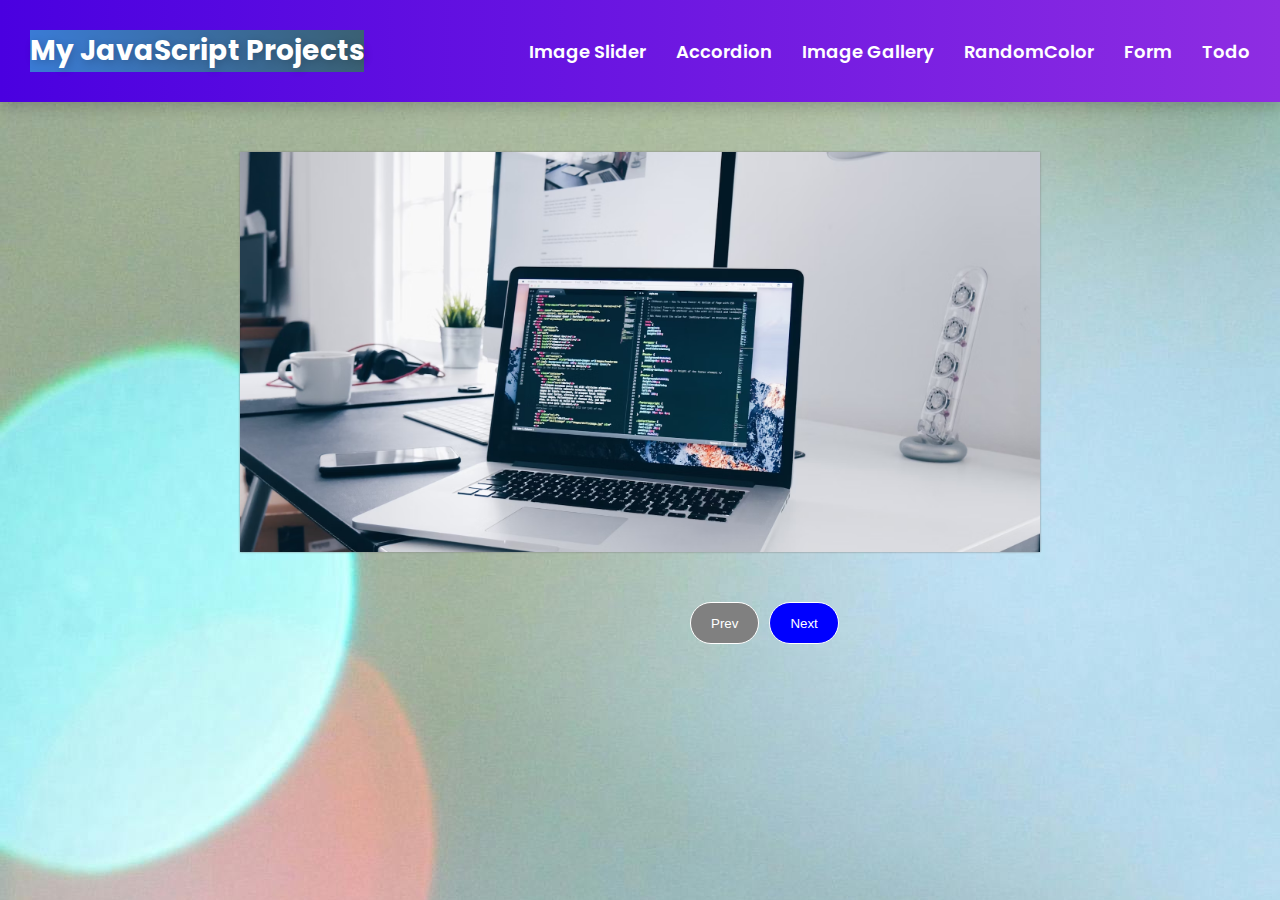
==== index.html @ f2779c6f "Initial commit" ====
<!DOCTYPE html>
<html lang="en">

<head>
    <meta charset="UTF-8">
    <meta name="viewport" content="width=device-width, initial-scale=1.0">
    <title>ImageSlider</title>
    <link rel="stylesheet" href="CSS/style.css">
</head>

<body style="position: relative; background:url(/images/fl-1.jpg) ;">
    <header>
        <div class="top_left">
            <h1>My JavaScript Projects</h1>

        </div>
        <div class="top_right">
            <ul>
                <li><a href="index.html">Image Slider</a></li>
                <li><a href="Accordion.html">Accordion</a></li>
                <li><a href="imagegallery.html">Image Gallery</a></li>
                <li><a href="Randomcolor.html">RandomColor</a></li>
                <li><a href="form.html">Form</a></li>
                <li><a href="todo.html">Todo</a></li>
            </ul>

        </div>

    </header>
    <div class="container">
        <div class="item">
             <img src="images/e.avif" width="100%" height="100%" alt="">

        </div>
        <div class="item">
            <img src="images/a.avif" width="100%" height="100%" alt="">
        </div>
        <div class="item">
            <img src="images/b.avif" width="100%" height="100%" alt="">
    
        </div>
        <div class="item">
            <img src="images/c.avif" width="100%" height="100%" alt="">
        </div>
        <div class="item">
            <img src="images/d.avif" width="100%" height="100%" alt="">
        </div>

    </div>
    <div class="my-btn">
        <button id="btn1" disabled="true" style="background-color: gray;">Prev</button>
        <button id="btn2">Next</button>
    </div>
    <script>
        var btn1 = document.querySelector("#btn1");
        var btn2 = document.querySelector("#btn2");
        var images = document.querySelectorAll(".item");
        // btn1.disabled = true;
        var poe = 0;
        btn2.addEventListener(
            "click",
            function (e) {
                btn1.disabled = false;
                btn1.style.backgroundColor="blue";
                if (images.length - 1 == poe) {
                    btn2.style.backgroundColor = "gray";
                    return this.disabled = true;

                }
                poe++;
                for (img of images) {
                    img.style.transform = `translateX(-${poe * 100}%)`
                }
            }
        )
        btn1.addEventListener(
            "click",
            function (e) {
                if (poe == 0) {
                    btn1.style.backgroundColor = "gray";
                    btn2.style.backgroundColor="blue";
                    return this.disabled = true;
                }
                poe--;
                for (img of images) {
                    img.style.transform = `translateX(-${poe * 100}%)`
                }
                btn2.disabled = false;
            }
        )
    </script>











</body>

</html>
---- CSS/style.css ----
@import url('https://fonts.googleapis.com/css2?family=Montserrat:ital,wght@0,100..900;1,100..900&display=swap');
@import url('https://fonts.googleapis.com/css2?family=Poppins:ital,wght@0,100;0,200;0,300;0,400;0,500;0,600;0,700;0,800;0,900;1,100;1,200;1,300;1,400;1,500;1,600;1,700;1,800;1,900&display=swap');

* {
    margin: 0;
    padding: 0;
    box-sizing: border-box;
    font-family: "Poppins", sans-serif;
}

a {
    text-decoration: none;
    color: inherit;
}

header {
    width: 100%;
    padding: 30px;
    box-shadow: rgba(0, 0, 0, 0.2) 0px 5px 15px;
    display: flex;
    justify-content: space-between;
    align-items: center;
    background: linear-gradient(to right, #4a00e0, #8e2de2);
}

header h1 {
    font-size: 28px;
    font-weight: bold;
    color: white;
    text-shadow: 2px 2px 8px rgba(0, 0, 0, 0.2);
    background: linear-gradient(to right, #3a7bd5, #3a6073); 
}

header ul {
    list-style: none;
    display: flex;
    gap: 30px;
    font-size: 18px;
     
}
header ul li {
    position: relative;
    font-weight: 600;
    color: white;
    cursor: pointer;
    transition: color 0.3s ease-in-out;
}


li:hover {
    color: #00b894;
}

.container {
    width: 800px;
    height: 400px;
    box-shadow: 0px 0px 2px gray;
    margin: 50px auto;
    background-color: white;
    overflow: hidden;
    display: flex;
}

.item {
    width: 100%;
    height: 100%;
    transition: 0.6s;
    transition-timing-function: linear;
    flex-shrink: 0;
}


.my-btn {
    position: absolute;
    left: 690px;
    display: flex;
    gap: 10px;
}

.my-btn button {
    background-color: blue;
    color: #fff;
    padding: 20px;
    border-radius: 32px;
    font-family: 'Gill Sans', 'Gill Sans MT', Calibri, 'Trebuchet MS', sans-serif;
    cursor: pointer;
}

#btn1,
#btn2 {
    display: flex;
    justify-content: center;
    align-items: center;
}


.item img {
    object-fit: cover;
}

.container_part {
    position: absolute;
    top: 20px;
    width: 1200px;
    height: 130vh;
    padding: 20px;
    margin-top: 100px;
}

.accordion-header {
    width: 100%;
    /* height: 77px; */
    display: flex;
    flex-direction: column;
    gap: 20px;
}

.accordion-header h1 {
    text-align: center;
    font-size: 36px;
    font-weight: 700;
    text-transform: uppercase;
    letter-spacing: 2px;
    color: #333;
    background: #E0F7FA;
    box-shadow: 2px 2px 10px rgba(0, 0, 0, 0.2);
    text-shadow: 2px 2px 5px rgba(0, 0, 0, 0.3);
    padding: 20px 0;
    position: relative;
}

.accordion-items {
    border: 1px solid lightgray;
    border-radius: 15px;
    width: 100%;
    /* overflow: hidden; */
    background-color: #f8f8f8;
    padding: 36px 30px 36px 30px;
    font-family: "Montserrat", serif;
    font-size: 14px;
    font-weight: 700;
    color: rgb(29, 29, 29);
    cursor: pointer;
    position: relative;
    transform: translate(1);
    
}

.accordion-items:hover {
    box-shadow: rgba(0, 0, 0, 0.16) 0px 10px 36px 0px, rgba(0, 0, 0, 0.06) 0px 0px 0px 1px;
}

.header_part {
    display: flex;
    justify-content: space-between;
    align-items: center;
    margin-bottom: 15px;
}

.button {
    border: none;
    outline: none;
    cursor: pointer;
    font-weight: 600;
    color: #3498db;
    font-size: 20px;
}

.fa-plus {
    font-size: 20px;
    position: absolute;
    top: 28px;
    right: 10px;
    display: block;
}

.fa-minus {
    font-size: 20px;
    position: absolute;
    top: 28px;
    right: 10px;
    display: none;
}


.content {
    font-size: 14px;
    font-weight: 400;
    cursor: pointer;
    opacity: 0;
    visibility: hidden;
    height: 0;
    color: #636e72;
    font-weight: 500;
    font-size: 16px;
    box-shadow: 0px 4px 6px rgba(0, 0, 0, 0.1);
    transition: all 0.3s ease-in-out;
    background: #f8f9fa;
    padding: 12px;
}

.show {
    opacity: 1;
    visibility: visible;
    height: auto;
}

.hide {
    display: none !important;
}

.display {
    display: block !important;
}

.container_section {
    width: 100%;
    /* height: 600px; */
    padding: 20px;
    /* border: 2px solid red; */
    display: flex;
    flex-wrap: wrap;
    gap: 20px;
    justify-content: center;
    align-items: center;


}

.box {
    width: 18%;
    height: 200px;
    /* border: 2px solid green; */
    border-radius: 10px;
    display: flex;
    justify-content: end;
    align-items: end;
    font-size: 16px;
    text-transform: uppercase;
    color: #dfe6e9;
    font-weight: 400;
    cursor: pointer;
    position: relative;

}

.overlay {
    width: 100%;
    height: 100%;
    position: fixed;
    top: 0;
    left: 0;
    transform: scale(0);
    transition: 0.2s;
    display: flex;
    justify-content: center;
    align-items: center;
    text-transform: uppercase;
    color: #fff;
    font-size: 40px;
    font-weight: bold;
}

.copy-text {
    font-size: 14px;
    font-weight: bold;
    color: white;
    text-transform: uppercase;
    /* background: rgba(0, 0, 0, 0.5); */
    border: 1px solid rgb(128, 128, 128);
    padding: 5px 10px;
    border-radius: 5px;
    position: absolute;
    top: 50%;
    left: 50%;
    transform: translate(-50%, -50%);
    opacity: 0;
    transition: opacity 0.3s ease-in-out;
    pointer-events: none;
}

.box:hover .copy-text {
    opacity: 1;
}


#user_form {
    width: 500px;
    padding: 25px;
    background: white;
    border-radius: 12px;
    box-shadow: 0px 10px 30px rgba(0, 0, 0, 0.1);
    text-align: center;
    margin: 20px auto;
}

h2 {
    font-size: 26px;
    color: #333;
    margin-bottom: 20px;
}

.form_group {
    display: flex;
    flex-direction: column;
    text-align: left;
    margin-bottom: 18px;
}

label {
    font-weight: 600;
    font-size: 16px;
    margin-bottom: 6px;
    color: #444;
}

input {
    padding: 10px;
    border: 1px solid #ccc;
    border-radius: 6px;
    font-size: 16px;
    outline: none;
    transition: border-color 0.3s ease, box-shadow 0.3s ease;
}

input:focus {
    border-color: teal;
    box-shadow: 0px 0px 8px rgba(0, 128, 128, 0.5);
}

#form_btn {
    background: teal;
    padding: 4px;
    color: white;
    border: none;
    border-radius: 8px;
    font-size: 18px;
    cursor: pointer;
    width: 100%;
    transition: 0.3s;
}

.form_btn:hover {
    background: darkcyan;
    box-shadow: 0px 4px 10px rgba(0, 0, 0, 0.2);
}

.form_group span {
    color: red;
    font-size: 14px;
}


.container_todo {
    width: 400px;
    min-height: 500px;
    background: #fff;
    border-radius: 15px;
    padding: 20px;
    box-shadow: 10px 10px 15px rgba(0, 0, 0, 0.1);
    text-align: center;
    margin: 30px auto;
    background: url("/images/sea.avif");
}

.container_todo h1 {
    color: #333;
    font-size: 24px;
    margin-bottom: 20px;
}

.input-area {
    display: flex;
    justify-content: center;
}

#inp {
    width: 80%;
    padding: 12px;
    font-size: 16px;
    border: 2px solid lightgray;
    border-radius: 5px;
    outline: none;
}

#inp:focus {
    border-color: blue;
}

.container_todo #todolist {
    list-style: none !important;
    margin-top: 20px;
    padding: 0;
}

#todolist li {
    display: flex !important;
    justify-content: space-between;
    align-items: center;
    padding: 12px;
    background-color: lightblue;
    border-radius: 5px;
    font-size: 18px;
    margin-bottom: 10px;
    transition: background-color 0.3s;
    position: relative;
}

#todolist li:hover {
    background-color: #87ceeb;
}

#todolist li span {
    cursor: pointer;
    color: red;
    font-size: 18px;
    transition: color 0.3s;
}

#todolist li span:hover {
    color: darkred;
}

.demo {
    text-decoration: line-through;
    background-color: #d3d3d3 !important;
    color: gray;
}

.flipHeader {
    width: 100%;
    height: 56px;
    padding-bottom: 56px;
    display: flex;
    background-color: #2874f0;
    color: #f0f0f0;
    z-index: 2;
}

.left-gap {
    width: 124px;
    height: 56px;
}

.right-gap {
    width: 124px;
    height: 56px;
}

.middle-part {
    width: 1248px;
    height: 56px;
    display: flex;
    justify-content: space-around;
    margin: 0px auto;
    position: relative;
    /* background-color: red; */
}

.item1 {
    width: 137px;
    height: 56px;
}

.inner-item1 {
    width: 75px;
    height: 56px;
    display: flex;
    flex-direction: column;
    justify-content: center;
    font-size: 14px;
    font-weight: 400;
    position: relative;
}

.item1-a {
    width: 75px;
    height: 20px;
}

.item1-b {
    width: 75px;
    height: 15px;
}

.item1-b img {
    position: absolute;
    left: 72px;
    top: 35px;
}

.input-box {
    width: 571px;
    height: 56px;
    display: flex;
    justify-content: center;
    align-items: center;
}

.flipHeader #flipform {
    width: 564px;
    height: 36px;
}

.inp-cart {
    width: 564px;
    height: 36px;
    display: flex;
    justify-content: space-between;
    border-radius: 2px;
    background-color: #fff;
    position: absolute;
    left: 140px;
}

.inp-left {
    width: 521px;
    height: 36px;
}

button {
    height: 36px;
    min-width: 44px;
    border-radius: 2px;
    cursor: pointer;
    padding: 4px 12px 0 8px;
    background-color: #fff;
    border: 1px solid #fff;
}

.fa-magnifying-glass {
    width: 20px;
    height: 20px;
    color: blue;
}

.login {
    width: 124px;
    height: 56px;
    margin: 0px 20px;
    display: flex;
    align-items: center;
    justify-content: center;

}

.login-page {
    width: 124px;
    height: 32px;
    font-size: 16px;
    cursor: pointer;
    color: #2874f0;
    font-weight: 500;
    background-color: #fff;
    border-radius: 2px;
    text-align: center;
    position: absolute;
    right: 400px;
    padding: 5px;
}

.Seller {
    width: 124px;
    height: 56px;
    margin: 0 20px;
}

.seller-accnt {
    /* width: 124px; */
    height: 56px;
    font-size: 16px;
    font-weight: 500;
    color: #fff;
    position: absolute;
    top: 10px;
    right: 250px;
    padding: 5px;
}

.more {
    width: 52px;
    height: 56px;
    margin: 0px 40px;
    display: flex;
    gap: 10px;
    /* border: 2px solid green; */
    position: absolute;
    right: 120px;
    top: 2px;
    font-size: 16px;
    font-weight: 500;
    color: #fff;
    position: relative;
}

.more1 {
    position: absolute;
    top: 12px;
}

.fa-angle-down {
    position: absolute;
    right: 0;
    top: 15px;
    margin-left: 10px;
    font-weight: 200;
}

.cardbox {
    position: absolute;
    right: 90px;
    top: 18px;
}

.fa-cart-shopping {
    padding-right: 5px;
}

section {
    width: 1366px;
    height: 100vh;
    /* border: 2px solid red; */
    margin-top: 266px;
    position: relative;
    top: 56px;
    margin: 0px auto;
}

.section-page {
    width: 100%;
    height: 100%;
    display: flex;
}

.sec-box1 {
    width: 512px;
    height: 518px;
    /* border: 2px solid green; */
}

.sec-box2 {
    width: 821px;
    height: 520px;
    /* border: 2px solid brown; */
    padding-left: 24px;
}

.sec-top {
    width: 512px;
    height: 448px;
    /* border: 2px solid yellowgreen; */
    display: flex;
    gap: 10px;
}

.sec-bottom {
    width: 512px;
    height: 70px;
    /* border: 2px solid brown; */
    position: relative;
}

.image-left {
    width: 64px;
    height: 448px;
    display: flex;
    flex-direction: column;
    overflow: hidden;
}

.image-box {
    width: 64px;
    height: 64px;
    /* border: 2px solid red; */
    cursor: pointer;

}

#angle {
    width: 63px;
    height: 24px;
    border: 1px solid #e0e0e0;
    position: absolute;
    color: black;
    text-align: center;

}

.image-box:hover,
.image-box.active {
    border: 2px solid blue;
}


#image-right {
    width: 448px;
    height: 448px;
    /* border: 2px solid blue; */
}

.new p {
    font-size: 18px;
    font-weight: 400px;
}

.new1 span {
    font-size: 18px;
    font-weight: 400;
    color: #878787;
}

.new1 {
    width: 797px;
    height: 236px;

}

.new1 {
    width: 100%;
    height: 75px;
}

.rating {
    width: 100%;
    height: 28px;
    display: flex;
}

.reviews {
    width: 255px;
    height: 26px;
    cursor: pointer;
    display: flex;
}

.rating span {
    width: 70px;
    height: 23px;
    margin-left: 12px;
}

#starrate {
    width: 41px;
    height: 16px;
}

.fa-star {
    width: 10px;
    height: 10px;
}

#context {
    font-weight: 500;
    font-size: 14px;
    color: #878787;
    padding-left: 8px;
}

.reviews-regular {
    width: 41px;
    height: 19px;
    background-color: #388e3c;
    color: #fff;
    padding: 2px 4px 2px 6px;
    border-radius: 3px;
    font-weight: 500;
    font-size: 12px;
    font-family: sans-serif;
}

#assured {
    margin-left: 12px;
    font-size: 20px;
}

.price {
    width: 797px;
    height: 55px;
    margin-top: 20px;
    display: flex;
    /* border: 2px solid red; */
    position: relative;
}

.special-price {
    font-weight: 600;
    text-align: left;
    color: #388e3c;
    margin: 12px 0 -12px;
    /* border: 2px solid blue; */
    width: 797px;
    height: 19px;
}

.inner-price {
    width: 797px;
    height: 37px;
    /* border: 2px solid green; */
    padding-top: 12px;
    display: flex;
}

.text {
    width: 195px;
    height: 25px;
    display: flex;

}

.pic {
    width: 20px;
    height: 16px;
    margin: 14px 0 0 8px;
    margin-top: 9px;
    cursor: pointer;
    position: relative;
}

.fa-circle-info {
    width: 20px;
    height: 20px;
    position: absolute;
    right: 20px;
    bottom: 1px;
    color: rgb(222, 207, 207);

}

.t1 {
    font-size: 18px;
    font-weight: 500;
    color: #212121;
}

.t2 {
    font-size: 14px;
    margin-left: 6px;
    color: #878787;
    text-decoration: line-through;
    margin-top: 2px;
}

.t3 {
    font-size: 14px;
    margin-left: 6px;
    font-weight: 600;
    color: #388e3c;
    margin-top: 2px;
}

.available-offers {
    width: 797px;
    height: 182px;
    /* border: 2px solid magenta; */
    margin-top: 20px;
}

.Atop {
    width: 100%;
    height: 22px;
    /* border: 2px solid green; */
    margin-top: 8px;
    font-size: 16px;
    font-weight: 500;
    color: #212121;
}

.Abottom {
    width: 100%;
    height: 140px;
    /* border: 2px solid blue; */
    color: #212121;
    font-size: 14px;
    position: relative;
}

.ab1 {
    width: 100%;
    height: 111px;
    line-height: 1.43;
    color: #212121;
    font-size: 14px;
    display: flex;
    flex-direction: column;
    gap: 6px;
}

.ab1 .bank-offer {
    margin-top: 12px;
    width: 797px;
    height: 18px;
    /* border: 1px solid red; */
    display: flex;
}

#offers-of-bank {
    margin-top: -2px;
    width: 749px;
    height: 20px;
    list-style: none;
    display: flex;
}

#offers-of-bank #o1 {
    color: #212121;
    padding-right: 4px;
}

#offers-of-bank #o2 {
    color: #212121;
    font-size: 14px;
}

#offers-of-bank .T-C {
    color: #2874f0;
    font-weight: 500;
    margin-left: 5px;
    cursor: pointer;
}

.month {
    width: 334px;
    height: 55px;
    /* border: 1px solid brown; */
}

.details {
    width: 57px;
    height: 19px;
    /* border: 1px solid teal; */
    margin-left: 8px;
    color: #2874f0;
    border: none;
    font-size: 14px;
    box-shadow: none;
    cursor: pointer;
    padding: 0;
    font-weight: 700;
    position: absolute;
    top: 36px;
    left: 320px;
}

.m1 {
    width: 334px;
    height: 28px;
    margin-top: 4px;
    font-size: 28px;
    font-weight: 700;
    line-height: 28px;
}

.m2 {
    width: 334px;
    height: 19px;
    margin-top: 4px;
    font-size: 14px;
    font-weight: 400;
    color: #212121;
}

.ab2 {
    width: 128px;
    height: 18px;
    border: 0;
    outline: none;
    background: #fff;
    border-radius: 0;
    font-size: 14px;
    color: #2874f0;
    font-weight: 600;
    cursor: pointer;
    margin-top: 8px;
    /* border: 2px solid green; */
    position: absolute;
    top: 140px;
}
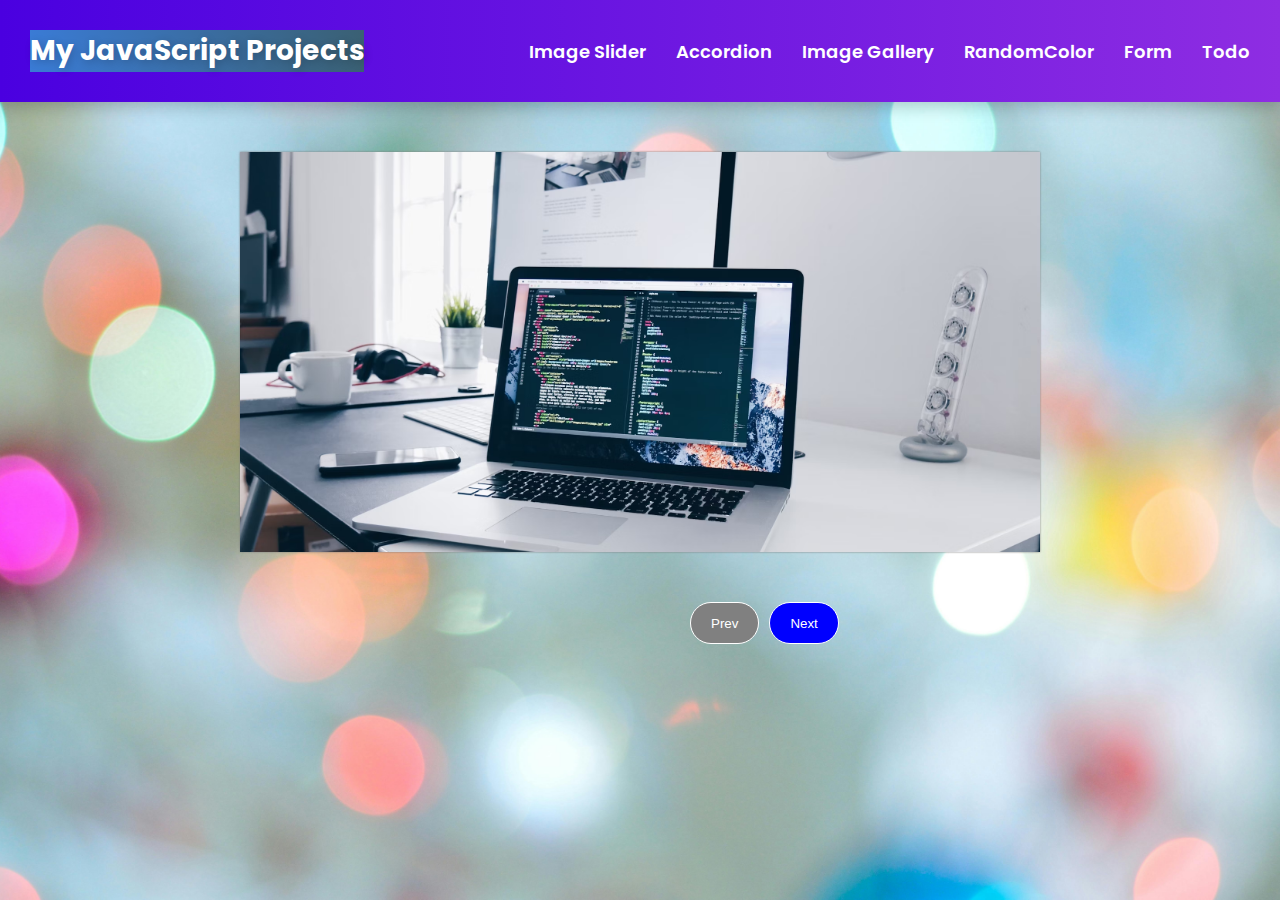
==== commit e7fee61f: "new msg" ====
--- a/index.html
+++ b/index.html
@@ -8,7 +8,7 @@
     <link rel="stylesheet" href="CSS/style.css">
 </head>
 
-<body style="position: relative; background:url(/images/fl-1.jpg) ;">
+<body style="position: relative; background: url('../images/fl-1.jpg') no-repeat top right fixed; background-size: cover;">
     <header>
         <div class="top_left">
             <h1>My JavaScript Projects</h1>
--- a/CSS/style.css
+++ b/CSS/style.css
@@ -360,7 +360,7 @@
     box-shadow: 10px 10px 15px rgba(0, 0, 0, 0.1);
     text-align: center;
     margin: 30px auto;
-    background: url("/images/sea.avif");
+    background: url("../images/sea.avif");
 }
 
 .container_todo h1 {
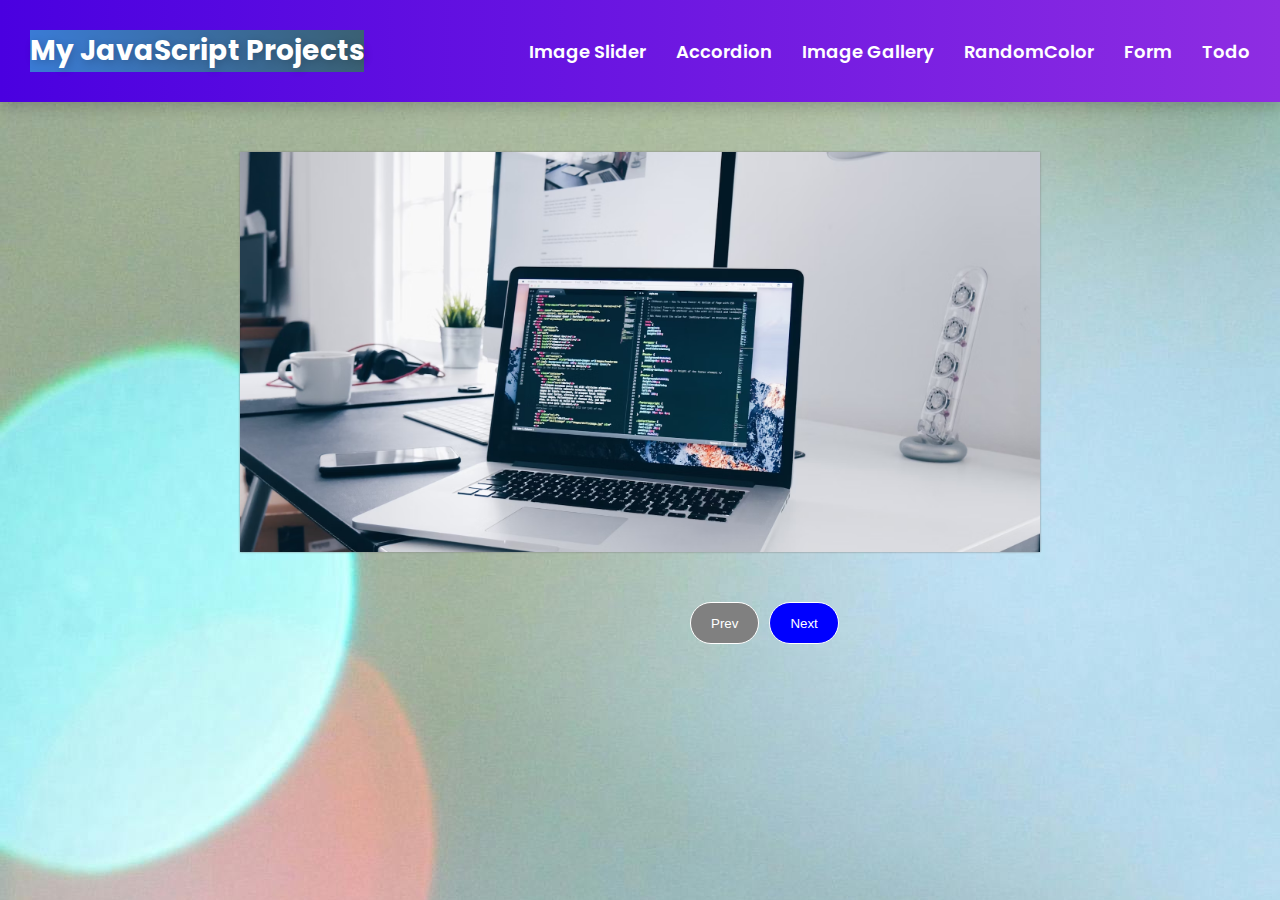
==== commit fe2fc744: "msg" ====
--- a/index.html
+++ b/index.html
@@ -8,7 +8,7 @@
     <link rel="stylesheet" href="CSS/style.css">
 </head>
 
-<body style="position: relative; background: url('../images/fl-1.jpg') no-repeat top right fixed; background-size: cover;">
+<body style="position: relative; background: url('images/fl-1.jpg');">
     <header>
         <div class="top_left">
             <h1>My JavaScript Projects</h1>
